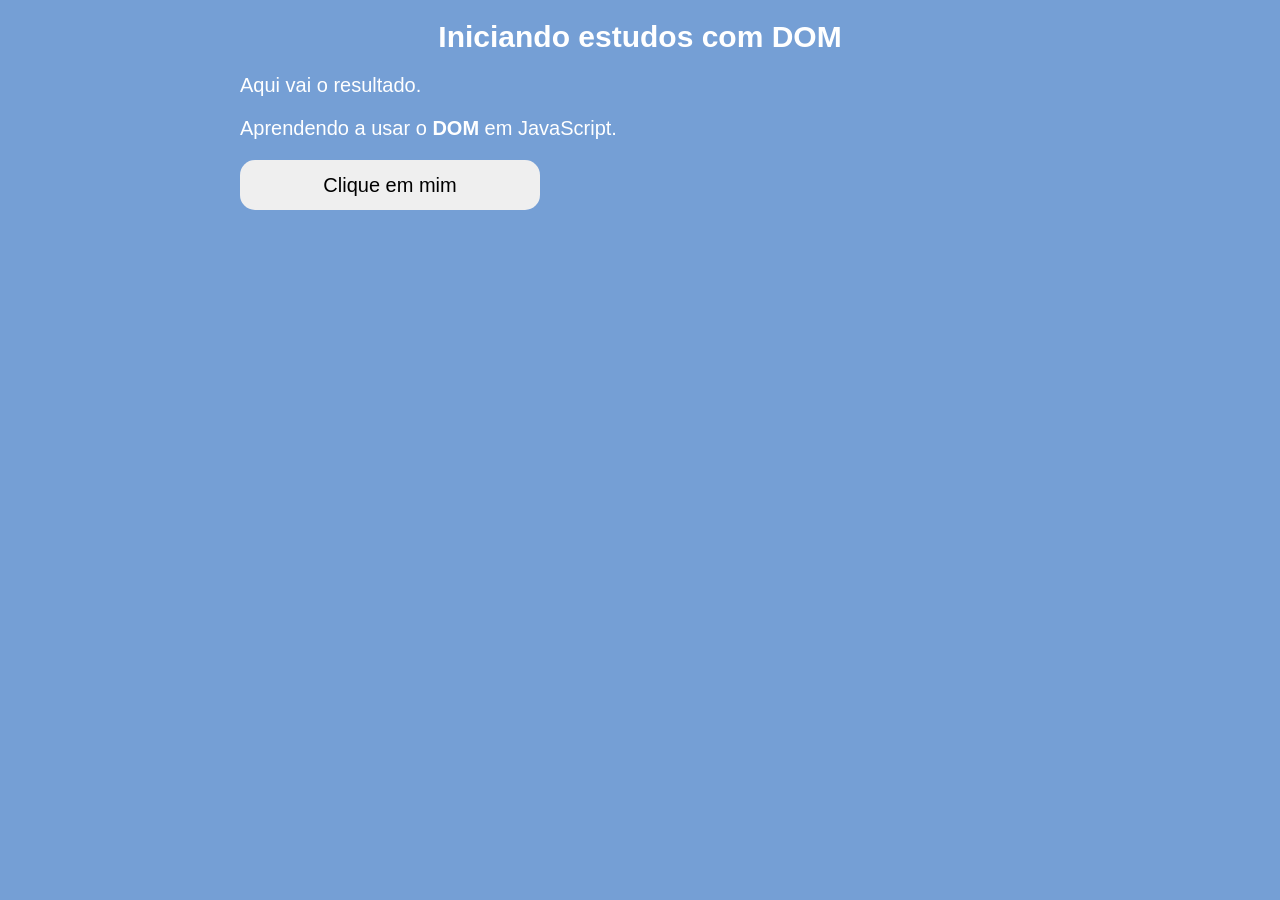
==== aula09/ex005.html @ de6597b4 "Iniciando estudo de DOM" ====
<!DOCTYPE html>
<html lang="pt-br">
<head>
    <meta charset="UTF-8">
    <meta http-equiv="X-UA-Compatible" content="IE=edge">
    <meta name="viewport" content="width=device-width, initial-scale=1.0">
    <title>Primeiros passos com DOM</title> 
    <style>
        body{
            background-color: rgba(68, 125, 199, 0.738);
            color: white;
            font: normal 18px Arial;
            width: 800px;
            margin: auto;
        }

        h1{
            font-size: 30px;
            text-align: center;
        }

        p{
            font-size: 20px;
        }

        button{
            width: 300px;
            height: 50px;
            border-radius: 15px;
            border: none;
            font-size: 20px;
        }


    </style>
</head>
<body>
    <h1>Iniciando estudos com DOM</h1>
    <p>Aqui vai o resultado.</p>
    <p>Aprendendo a usar o <strong>DOM</strong> em JavaScript.</p>
    <button>Clique em mim</button>
    <script>
        function
    </script>
</body>
</html>
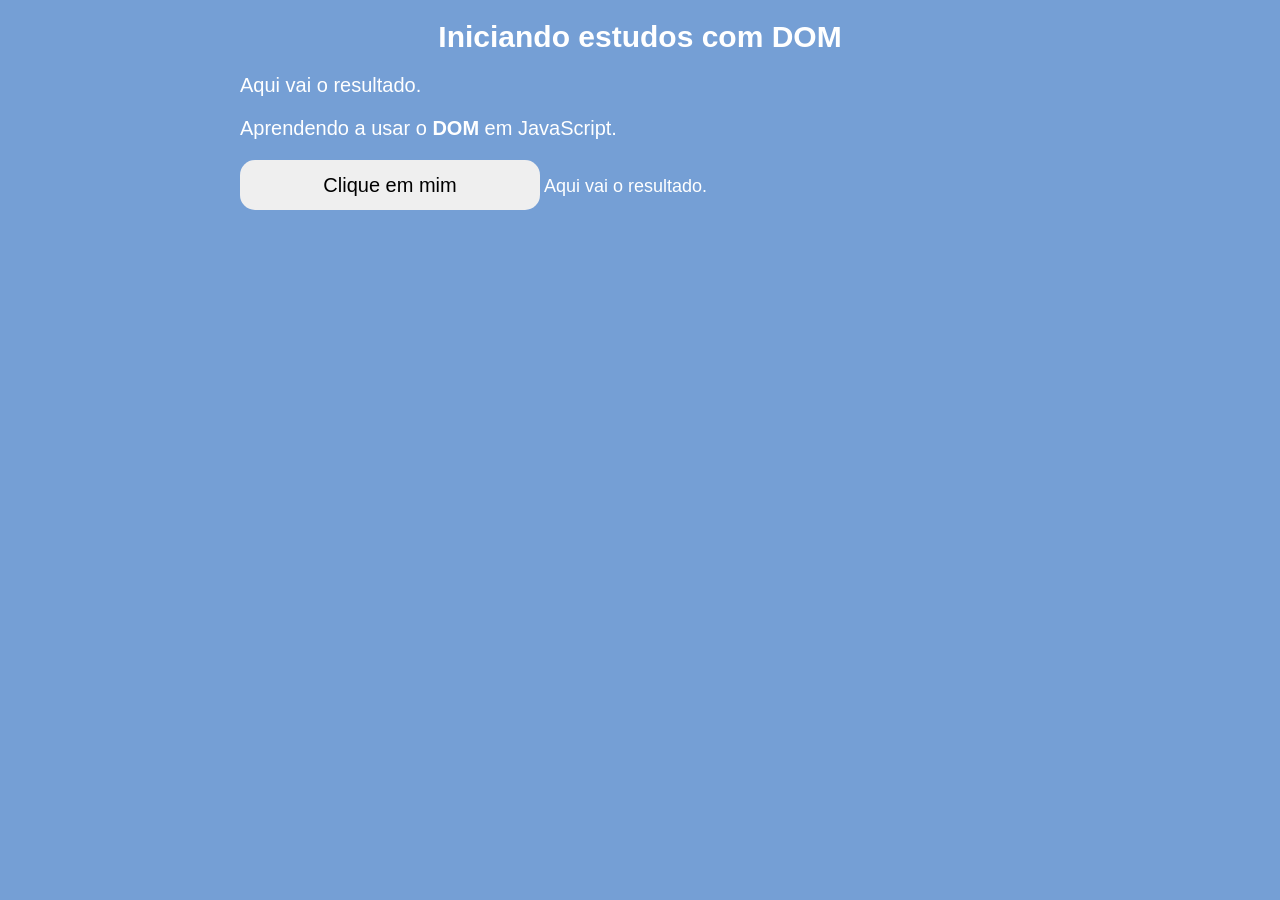
==== commit cf827eb7: "Atualização" ====
--- a/aula09/ex005.html
+++ b/aula09/ex005.html
@@ -30,8 +30,6 @@
             border: none;
             font-size: 20px;
         }
-
-
     </style>
 </head>
 <body>
@@ -40,7 +38,8 @@
     <p>Aprendendo a usar o <strong>DOM</strong> em JavaScript.</p>
     <button>Clique em mim</button>
     <script>
-        function
+        var p1 = document.getElementsByTagName('p')[0]
+        document.write(p1.innerHTML)
     </script>
 </body>
 </html>
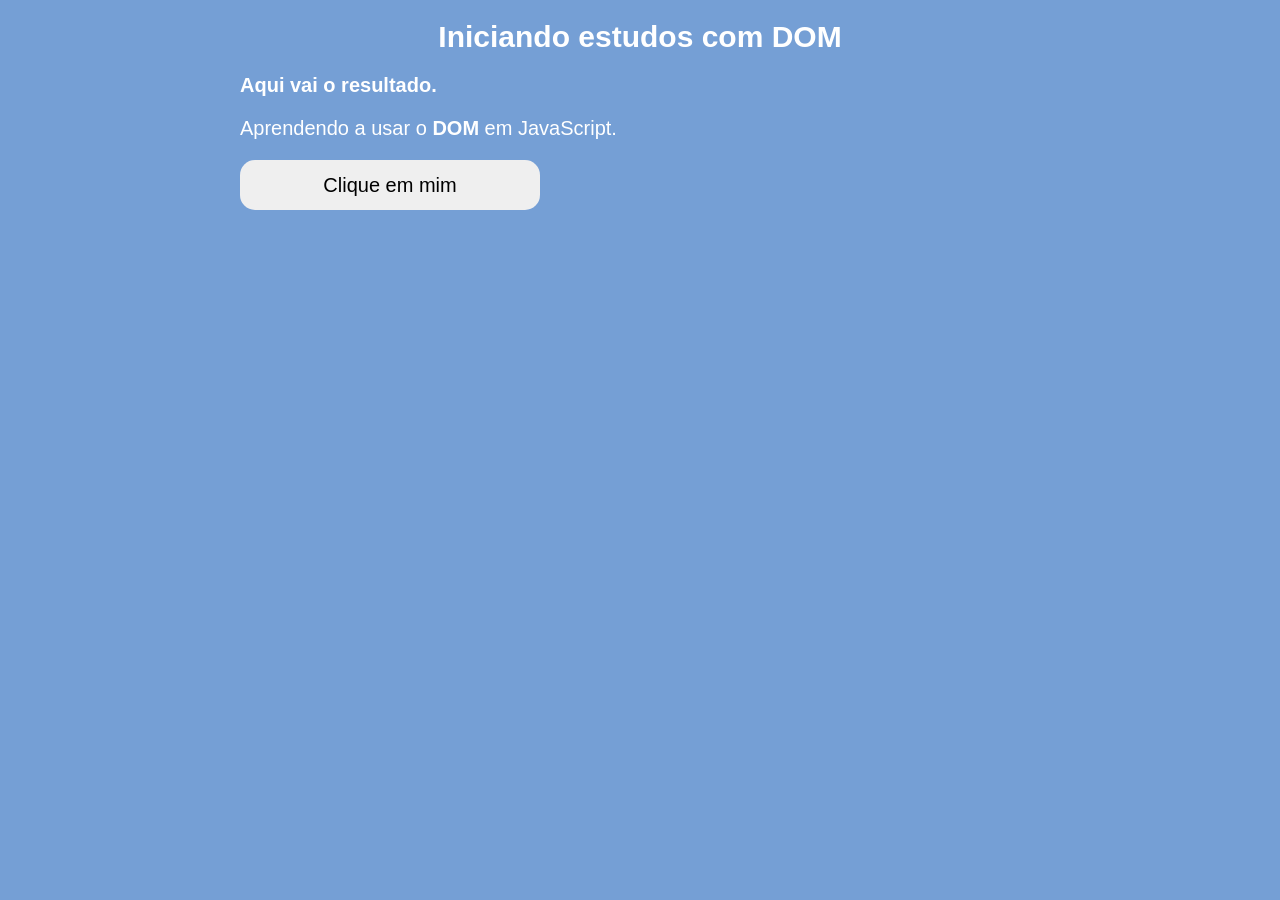
==== commit c8b22e57: "Atualizando ex005" ====
--- a/aula09/ex005.html
+++ b/aula09/ex005.html
@@ -34,12 +34,17 @@
 </head>
 <body>
     <h1>Iniciando estudos com DOM</h1>
-    <p>Aqui vai o resultado.</p>
+    <p id="res"><strong>Aqui vai o resultado.</strong></p>
     <p>Aprendendo a usar o <strong>DOM</strong> em JavaScript.</p>
-    <button>Clique em mim</button>
+    <button onclick="clicar()">Clique em mim</button>
     <script>
-        var p1 = document.getElementsByTagName('p')[0]
-        document.write(p1.innerHTML)
+        // var p1 = document.getElementsByTagName('p')[0]
+        // document.write(p1.innerHTML)
+        var res = window.document.querySelector('p#res')
+        function clicar() {
+            res.innerHTML = 'Você clicou no Botão'
+            res.style.color= 'red'
+        }
     </script>
 </body>
 </html>
